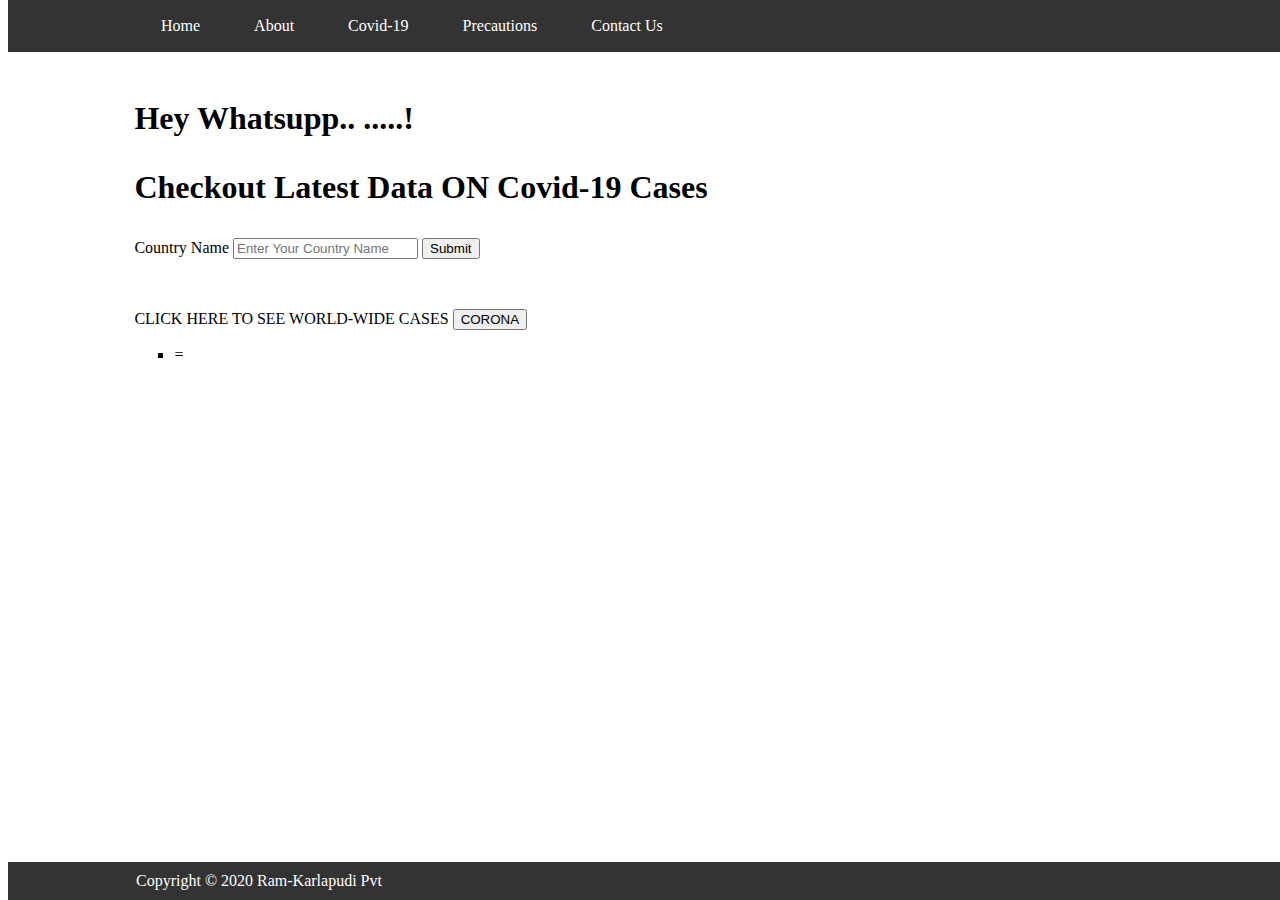
==== src/main/resources/templates/EnquiryPage.html @ 5db2efa2 "Added EnquiryPage.html with Backend Integration , Search functionality for Corona (Covid-19) data fo" ====
<!DOCTYPE html>
<html xmlns:th="https://thymeleaf.org">
<meta charset="ISO-8859-1">
<head>
<link rel="stylesheet" type="text/css"
	th:href="@{src/main/resources/assets/css/style.css}" />

<style>
/* Add some padding on document's body to prevent the content
    to go underneath the header and footer */
body {
	padding-top: 60px;
	padding-bottom: 40px;
}

.fixed-header, .fixed-footer {
	width: 100%;
	position: fixed;
	background: #333;
	padding: 10px 0;
	color: #fff;
}

.fixed-header {
	top: 0;
}

.fixed-footer {
	bottom: 0;
}

.container {
	width: 80%;
	margin: 0 auto; /* Center the DIV horizontally */
}

nav a {
	color: #fff;
	text-decoration: none;
	padding: 7px 25px;
	display: inline-block;
}
</style>

</head>
<title>Covid-19 Latest Data</title>
<body>
	<div class="fixed-header">
		<div class="container">
			<nav>
				<a href="#">Home</a> <a href="#">About</a> <a href="#">Covid-19</a>
				<a href="#">Precautions</a> <a href="#">Contact Us</a>
			</nav>
		</div>
	</div>
	<div class="container">
		<h1> <p> Hey <span th:text="${sm}">
               </span> Whatsupp..	.....!</p>
			<p>Checkout  Latest Data ON Covid-19 Cases</p> 
		</h1>
	</div>

	<div class="container">

		<form method="post" action="/World" modelAttribute="SearchData">
			<p>
				Country Name <input type="search"
					placeholder="Enter Your Country Name " name="ALL" required> </input>
				<button type="submit">Submit</button>
			</p>

		</form>

	</div> <br>
	
	<div class="container">
	  <P> CLICK HERE TO SEE WORLD-WIDE CASES  <input type="button"  onclick="location.href='/result'" value="CORONA" >  </P>
	  
	</div>


	<div th:each="map : ${CovidData}" class="container">
		<div th:each="mapEntry : ${map}">

			<ul type="square">

				<li><span th:text="${mapEntry.key}"></span> = <span
					th:text="${mapEntry.value}"></span></li>

			</ul>

		</div>
	</div>










	<div class="fixed-footer">
		<div class="container">Copyright &copy; 2020 Ram-Karlapudi Pvt</div>
	</div>


</body>

</html>
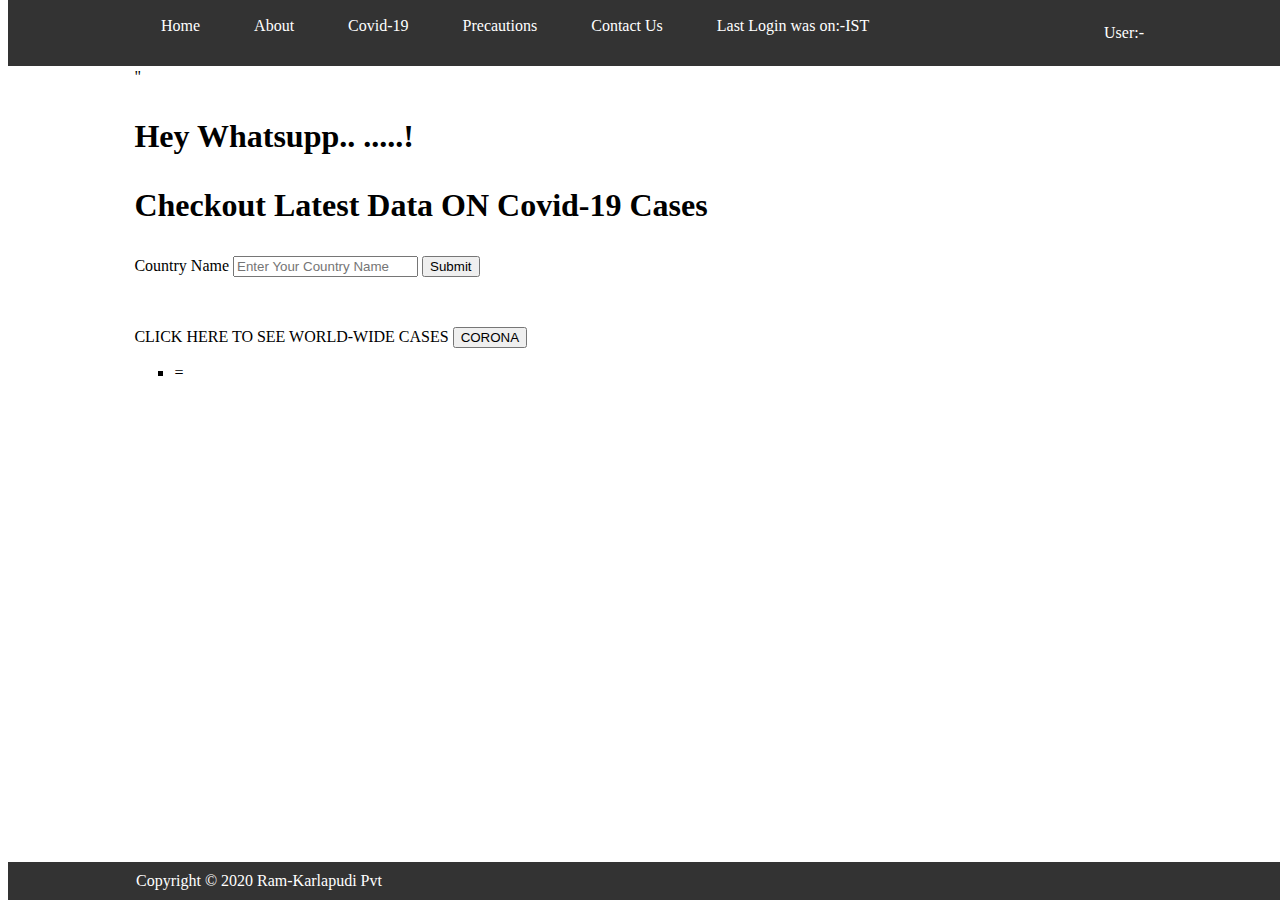
==== commit eeeac83f: "Updations" ====
--- a/src/main/resources/templates/EnquiryPage.html
+++ b/src/main/resources/templates/EnquiryPage.html
@@ -1,123 +1,190 @@
-<!DOCTYPE html>
-<html xmlns:th="https://thymeleaf.org">
-<meta charset="ISO-8859-1">
-<head>
-<link rel="stylesheet" type="text/css"
-	th:href="@{src/main/resources/assets/css/style.css}" />
-
-<style>
-/* Add some padding on document's body to prevent the content
-    to go underneath the header and footer */
-body {
-	padding-top: 60px;
-	padding-bottom: 40px;
-}
-
-.fixed-header, .fixed-footer {
-	width: 100%;
-	position: fixed;
-	background: #333;
-	padding: 10px 0;
-	color: #fff;
-}
-
-.fixed-header {
-	top: 0;
-}
-
-.fixed-footer {
-	bottom: 0;
-}
-
-.container {
-	width: 80%;
-	margin: 0 auto; /* Center the DIV horizontally */
-}
-
-nav a {
-	color: #fff;
-	text-decoration: none;
-	padding: 7px 25px;
-	display: inline-block;
-}
-</style>
-
-</head>
-<title>Covid-19 Latest Data</title>
-<body>
-	<div class="fixed-header">
-		<div class="container">
-			<nav>
-				<a href="#">Home</a> <a href="#">About</a> <a href="#">Covid-19</a>
-				<a href="#">Precautions</a> <a href="#">Contact Us</a>
-			</nav>
-		</div>
-	</div>
-	<div class="container">
-		<h1> <p> Hey <span th:text="${sm}">
-               </span> Whatsupp..	.....!</p>
-			<p>Checkout  Latest Data ON Covid-19 Cases</p> 
-		</h1>
-	</div>
-
-	<div class="container">
-
-		<form method="post" action="/World" modelAttribute="SearchData">
-			<p>
-				Country Name <input type="search"
-					placeholder="Enter Your Country Name " name="ALL" required> </input>
-				<button type="submit">Submit</button>
-			</p>
-
-		</form>
-
-	</div> <br>
-	
-	<div class="container">
-	  <P> CLICK HERE TO SEE WORLD-WIDE CASES  <input type="button"  onclick="location.href='/result'" value="CORONA" >  </P>
-	  
-	</div>
-
-
-	<div th:each="map : ${CovidData}" class="container">
-		<div th:each="mapEntry : ${map}">
-
-			<ul type="square">
-
-				<li><span th:text="${mapEntry.key}"></span> = <span
-					th:text="${mapEntry.value}"></span></li>
-
-			</ul>
-
-		</div>
-	</div>
-
-
-
-
-
-
-
-
-
-
-	<div class="fixed-footer">
-		<div class="container">Copyright &copy; 2020 Ram-Karlapudi Pvt</div>
-	</div>
-
-
-</body>
-
-</html>
-
-
-
-
-
-
-
-
-
-
-
-
+<!DOCTYPE html>
+<html xmlns:th="https://thymeleaf.org">
+<meta charset="ISO-8859-1">
+<head>
+<link rel="stylesheet" type="text/css"
+	th:href="@{src/main/resources/assets/css/style.css}" />
+
+<style>
+/* Add some padding on document's body to prevent the content
+    to go underneath the header and footer */
+body {
+	padding-top: 60px;
+	padding-bottom: 40px;
+}
+
+.fixed-header, .fixed-footer {
+	width: 100%;
+	position: fixed;
+	background: #333;
+	padding: 10px 0;
+	color: #fff;
+}
+
+.fixed-header {
+	top: 0;
+}
+
+.fixed-footer {
+	bottom: 0;
+}
+
+.container {
+	width: 80%;
+	margin: 0 auto; /* Center the DIV horizontally */
+}
+
+nav a {
+	color: #fff;
+	text-decoration: none;
+	padding: 7px 25px;
+	display: inline-block;
+}
+
+.subnav {
+	float: left;
+	overflow: hidden;
+}
+
+/* Subnav button */
+.subnav .subnavbtn {
+	font-size: 16px;
+	border: none;
+	outline: none;
+	color: white;
+	padding: 14px 16px;
+	background-color: inherit;
+	font-family: inherit;
+	margin: 0;
+}
+
+/* Add a red background color to navigation links on hover */
+.navbar a:hover, .subnav:hover .subnavbtn {
+	background-color: black;
+}
+
+/* Style the subnav content - positioned absolute */
+.subnav-content {
+	display: none;
+	position: absolute;
+	left: 0;
+	background-color: black;
+	width: 100%;
+	z-index: 1;
+}
+
+/* When you move the mouse over the subnav container, open the subnav content */
+.subnav:hover .subnav-content {
+	display: block;
+}
+</style>
+
+</head>
+<title>Covid-19 Latest Data</title>
+<body>
+	<div class="fixed-header">
+		<div class="container">
+			<nav>
+				<a href="#">Home</a> <a href="#">About</a> <a href="#">Covid-19</a>
+				<a href="#">Precautions</a> <a href="#">Contact Us</a>   <a href="#">Last Login was on:-<span th:text="${lastlogin}">IST </span></a>
+				<!-- <a
+					style="float: right" href='#'>User:-<span th:text="${sm}">
+				</span>
+				</a> -->
+
+				<div class="subnav" , style="float: right">
+					<a class="subnavbtn" href='#'>User:-<span th:text="${sm}">
+							<i class="fa fa-caret-down"></i></a>
+					<div class="subnav-content">
+
+
+						<a style="float: right" href="LogOut"><form
+								th:action="@{/destroy}" method="post">
+								<input type="submit" value="LogOut" />
+							</form> </a> <a style="float: right" , th:href="@{/Profileupdate}"><form
+								th:action="@{/getUserProfile}" method="get">
+								<input type="submit" value="Profile Update" />
+							</form> </a> <a style="float: right" href="#PasswordChange">Password
+							Change</a>
+					</div>
+				</div>
+
+			</nav>
+		</div>
+	</div>
+	<div class="container">
+		"
+		<h1>
+			<p>
+				Hey <span th:text="${sm}"> </span> Whatsupp.. .....!
+			</p>
+			<p>Checkout Latest Data ON Covid-19 Cases</p>
+		</h1>
+	</div>
+
+	<div class="container">
+
+		<form method="post" action="/World" modelAttribute="SearchData">
+			<p>
+				Country Name <input type="search"
+					placeholder="Enter Your Country Name " name="ALL" required>
+				</input>
+				<button type="submit">Submit</button>
+			</p>
+
+		</form>
+
+	</div>
+	<br>
+
+	<div class="container">
+		<P>
+			CLICK HERE TO SEE WORLD-WIDE CASES <input type="button"
+				onclick="location.href='/result'" value="CORONA">
+		</P>
+
+	</div>
+
+
+	<div th:each="map : ${CovidData}" class="container">
+		<div th:each="mapEntry : ${map}">
+
+			<ul type="square">
+
+				<li><span th:text="${mapEntry.key}"></span> = <span
+					th:text="${mapEntry.value}"></span></li>
+
+			</ul>
+
+		</div>
+	</div>
+
+
+
+
+
+
+
+
+
+
+	<div class="fixed-footer">
+		<div class="container">Copyright &copy; 2020 Ram-Karlapudi Pvt</div>
+	</div>
+
+
+</body>
+
+</html>
+
+
+
+
+
+
+
+
+
+
+
+
